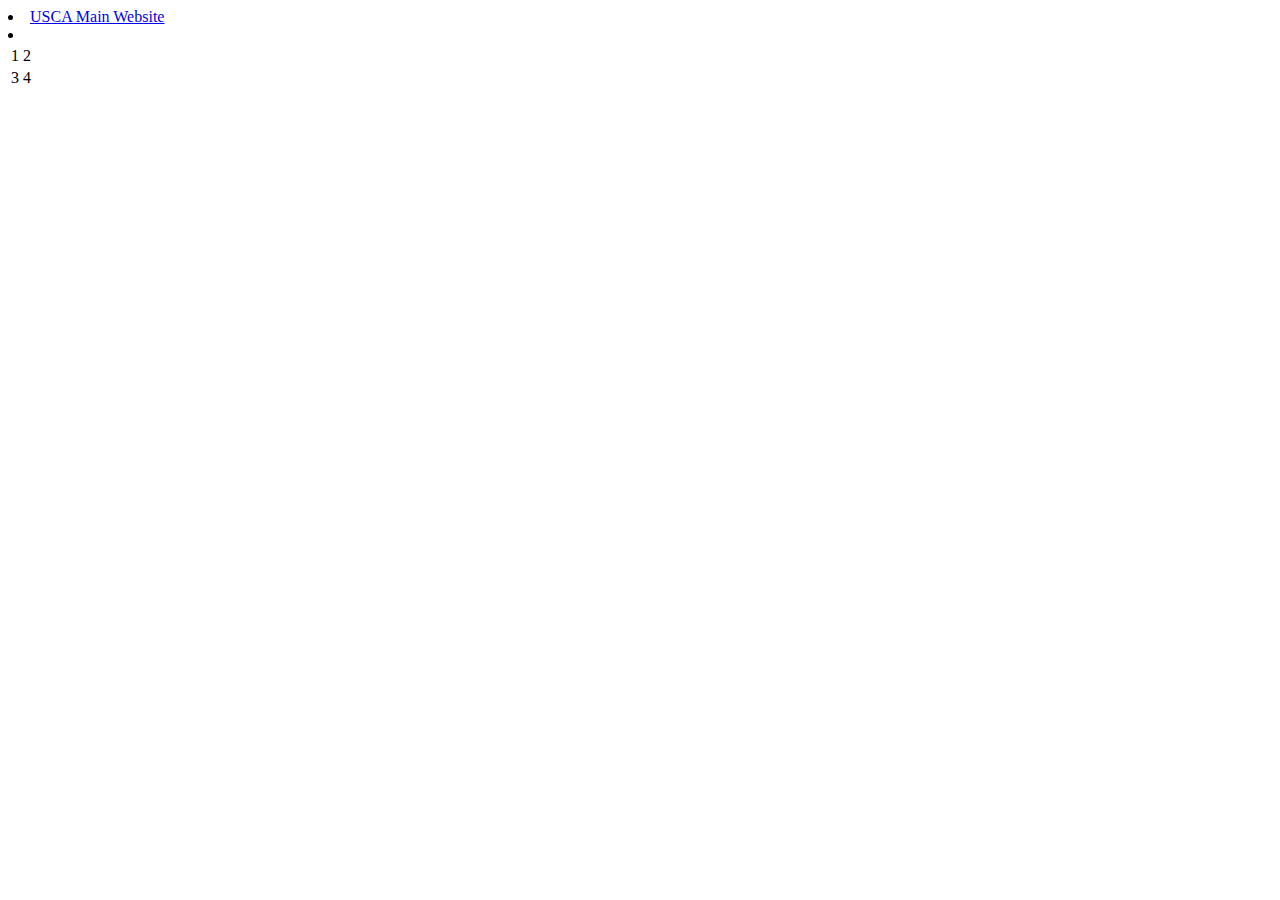
==== Index.html @ 48b23c8c "test" ====
<html>
<head>
<title>
    <b>Homepage of Matthew Russell</b>
</title>

</head>
<body>
    
<div class="navbar">
    <!-- this section is for navigation-->
    <navbar>
    <li>
       <a href="https://www.usca.edu/" target="_blank">USCA Main Website</a>
    </li>
    <li></li>
</navbar>
</div>
<table>
<tr>
    <td>1</td>
    <td>2</td>
</tr>
<tr>
    <td>3</td>
    <td>4</td>
</tr>



</table>





</body>
</html>
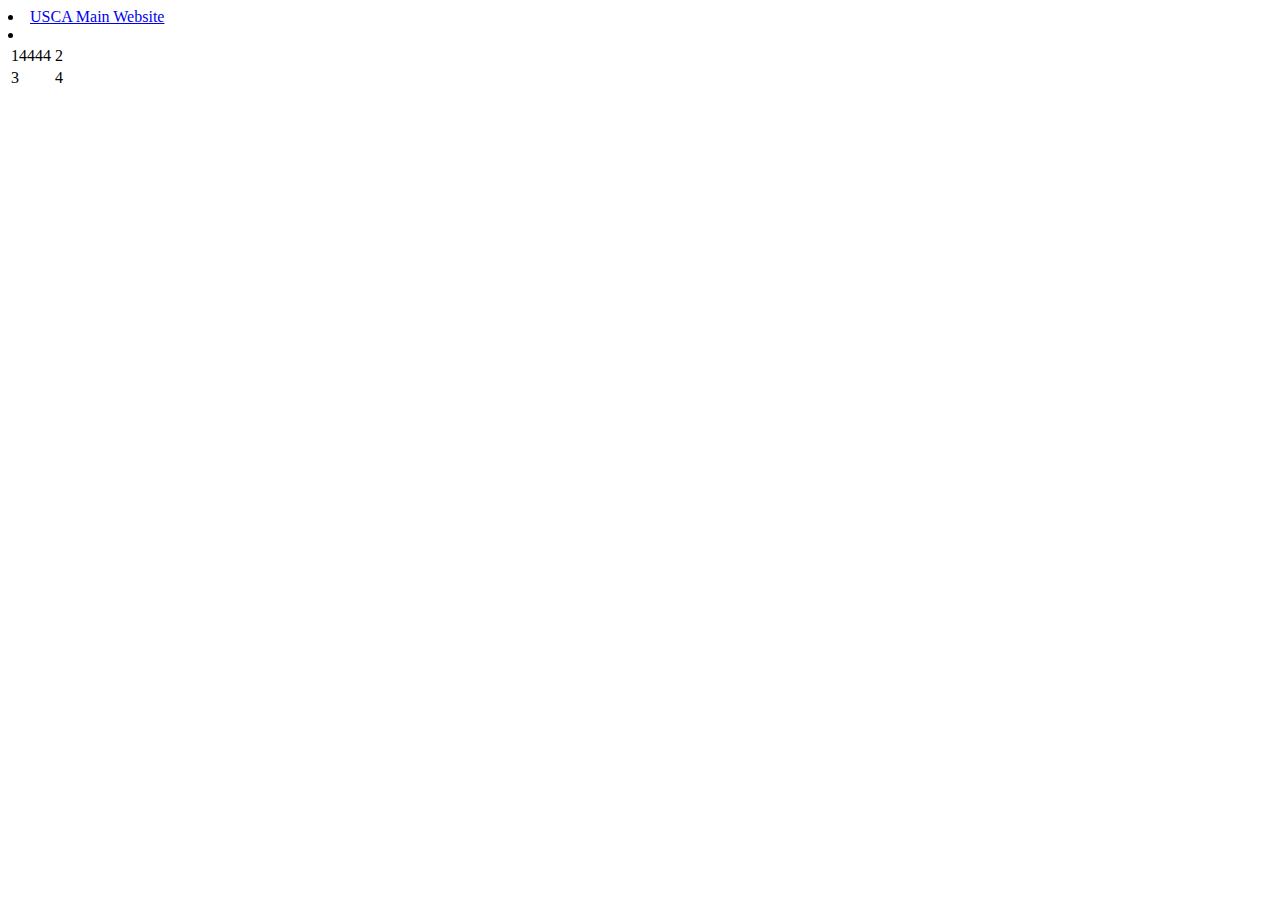
==== commit f6e0019c: "test" ====
--- a/Index.html
+++ b/Index.html
@@ -18,7 +18,7 @@
 </div>
 <table>
 <tr>
-    <td>1</td>
+    <td>14444</td>
     <td>2</td>
 </tr>
 <tr>
